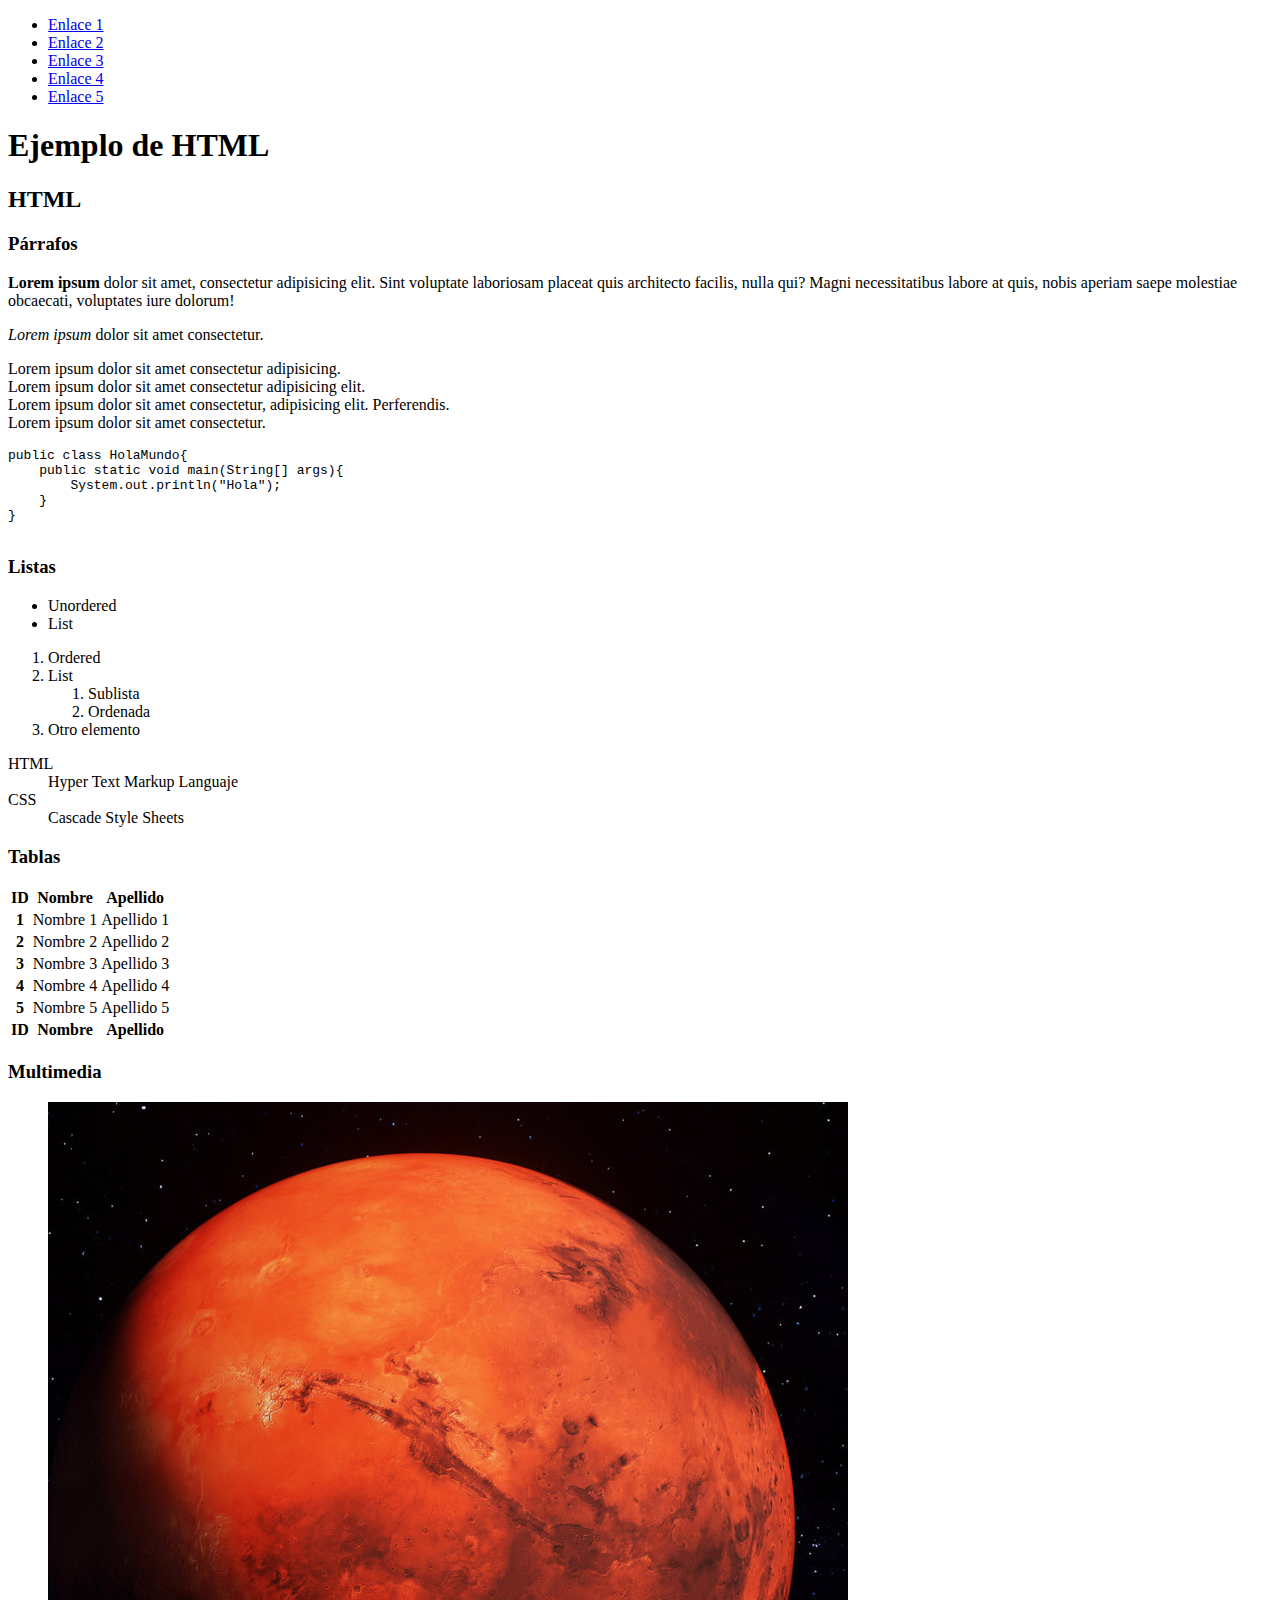
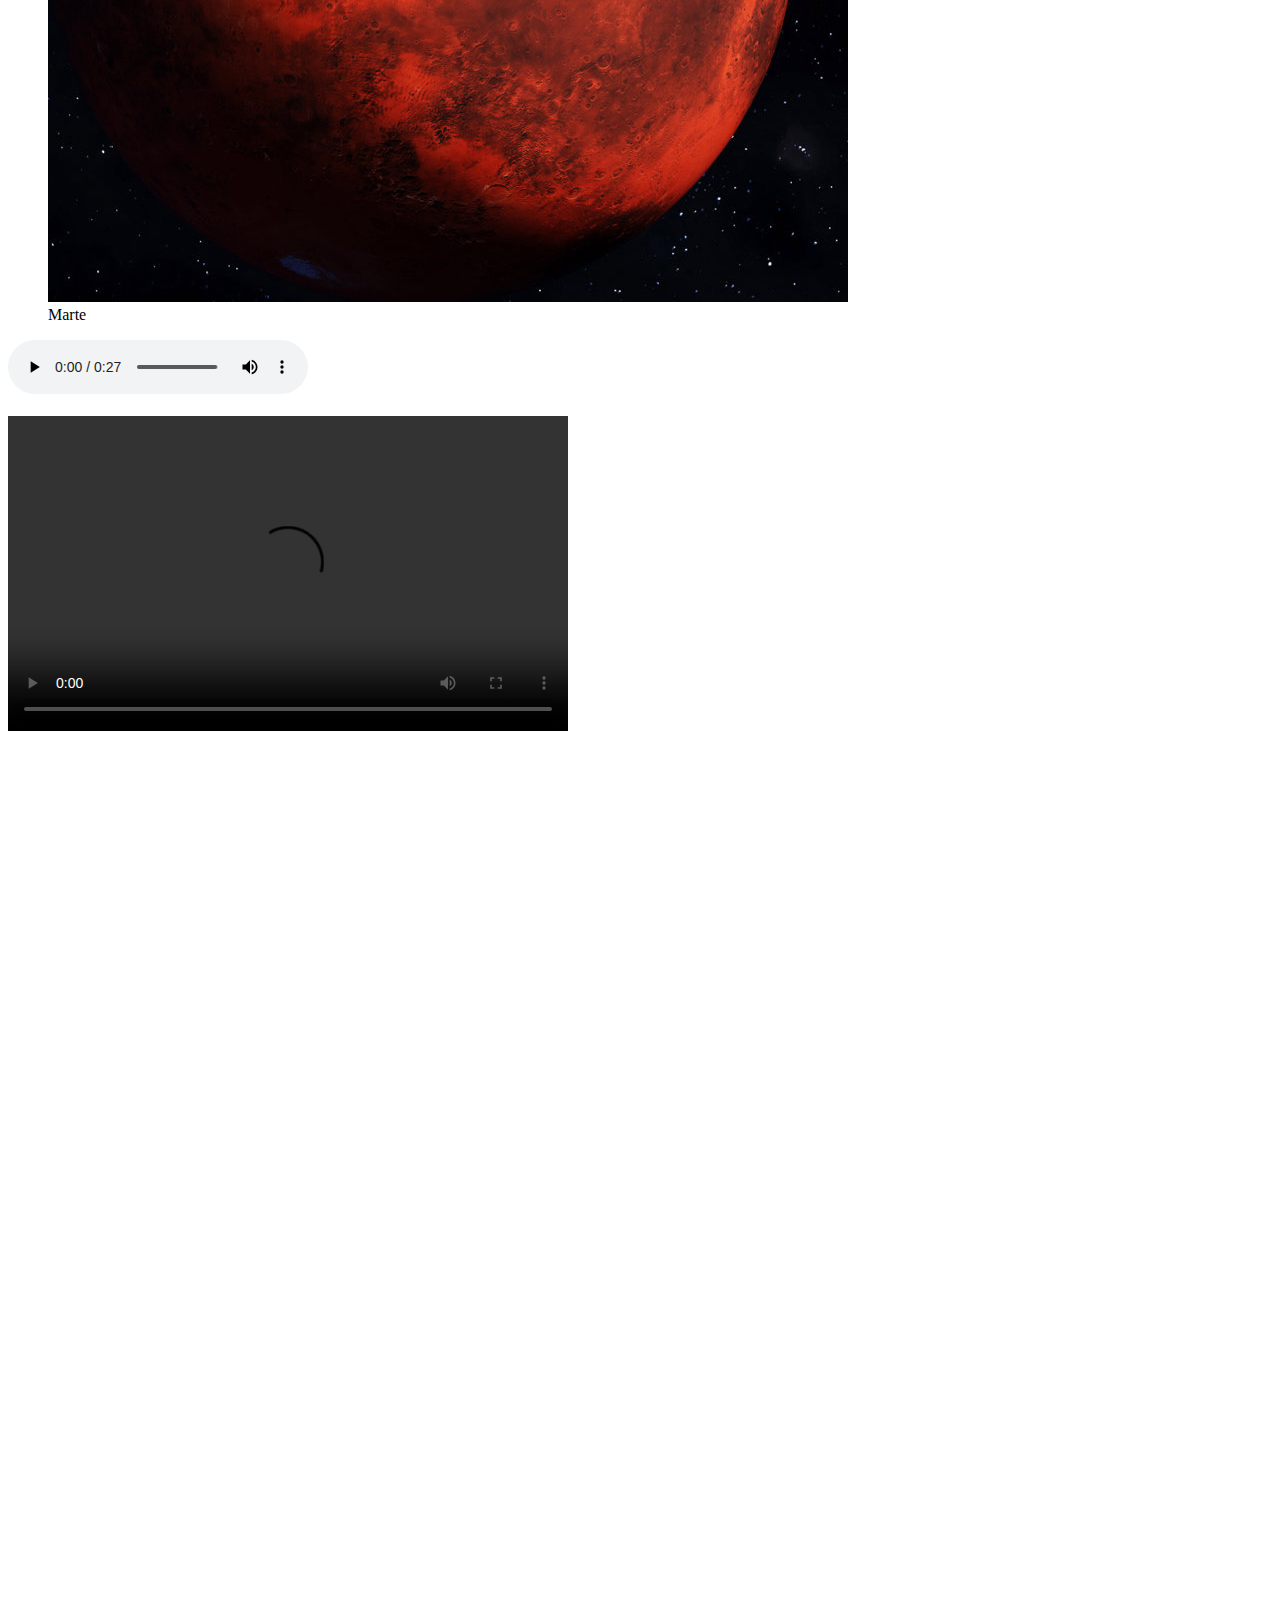
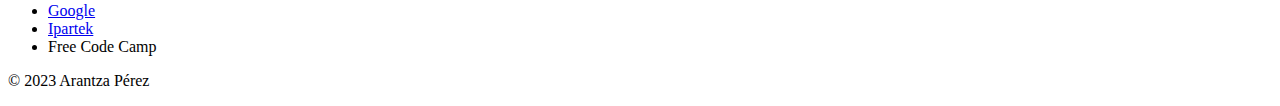
==== public/index.html @ 32558638 "Inicial" ====
<!DOCTYPE html>
<html lang="es">

<head>
    <meta charset="UTF-8">
    <meta name="viewport" content="width=device-width, initial-scale=1.0">
    <title>Ejemplo de HTML</title>
</head>

<body>
    <!-- nav>ul>li*5>a[href="#"]>{Enlace $} -->
    <nav>
        <ul>
            <li><a href="#">Enlace 1</a></li>
            <li><a href="#">Enlace 2</a></li>
            <li><a href="#">Enlace 3</a></li>
            <li><a href="#">Enlace 4</a></li>
            <li><a href="#">Enlace 5</a></li>
        </ul>
    </nav>
    <main>
        <h1>Ejemplo de HTML</h1>
        <article id="html">
            <h2>HTML</h2>
            <section id="parrafos">
                <h3>Párrafos</h3>
                <p><strong>Lorem ipsum</strong> dolor sit amet, consectetur adipisicing elit. Sint voluptate laboriosam placeat quis
                    architecto facilis, nulla qui? Magni necessitatibus labore at quis, nobis aperiam saepe molestiae
                    obcaecati, voluptates iure dolorum!</p>
                <p><em>Lorem ipsum</em> dolor sit amet consectetur.</p>

                <p>
                    <span class="destacado">Lorem ipsum</span> dolor sit amet consectetur adipisicing.<br>
                    <span class="destacado">Lorem ipsum</span> dolor sit amet consectetur adipisicing elit.<br>
                    <span class="destacado">Lorem ipsum</span> dolor sit amet consectetur, adipisicing elit. Perferendis.<br>
                    <span class="destacado">Lorem ipsum</span> dolor sit amet consectetur.<br>
                </p>

                <pre>
public class HolaMundo{
    public static void main(String[] args){
        System.out.println("Hola");
    }
}
                    </pre>
            </section>
            <section>
                <h3>Listas</h3>
                <ul>
                    <li>Unordered</li>
                    <li>List</li>
                </ul>

                <ol>
                    <li>Ordered</li>
                    <li>List</li>
                    <ol>
                        <li>Sublista</li>
                        <li>Ordenada</li>
                    </ol>
                    <li>Otro elemento</li>
                </ol>

                <dl>
                    <dt>HTML</dt>
                    <dd>Hyper Text Markup Languaje</dd>
                    <dt>CSS</dt>
                    <dd>Cascade Style Sheets</dd>  
                </dl>
            </section>
            <section id="tablas">
                <h3>Tablas</h3>
                <table>
                    <thead>
                        <tr>
                            <th>ID</th>
                            <th>Nombre</th>
                            <th>Apellido</th>
                        </tr>
                    </thead>
                    <tbody>
                    <!-- tr*5>(th>{$})+(td{Nombre $})+(td{Apellido$}) -->
                        <tr>
                            <th>1</th>
                            <td>Nombre 1</td>
                            <td>Apellido 1</td>
                        </tr>
                        <tr>
                            <th>2</th>
                            <td>Nombre 2</td>
                            <td>Apellido 2</td>
                        </tr>
                        <tr>
                            <th>3</th>
                            <td>Nombre 3</td>
                            <td>Apellido 3</td>
                        </tr>
                        <tr>
                            <th>4</th>
                            <td>Nombre 4</td>
                            <td>Apellido 4</td>
                        </tr>
                        <tr>
                            <th>5</th>
                            <td>Nombre 5</td>
                            <td>Apellido 5</td>
                        </tr>
                    </tbody>
                    <tfoot>
                        <tr>
                            <th>ID</th>
                            <th>Nombre</th>
                            <th>Apellido</th>
                        </tr>
                    </tfoot>
                </table>
            </section>

            <section id="multimedia">
                <h3>Multimedia</h3>
                
                <figure>
                <img src="Imágenes/marte.jpg" alt="Marte">
                <figcaption>Marte</figcaption>
                </figure>

                <audio src="Audio/AudioPrueba.mp3" controls></audio>
                <br>
                <br>
                <video width="560" height="315" src="Vídeos/BigBuckBunny.mp4" controls></video>
                <br>
                <br>
                <iframe src="https://www.google.com/maps/embed?pb=!1m18!1m12!1m3!1d2905.7622685802053!2d-2.9161669248011335!3d43.256403971123675!2m3!1f0!2f0!3f0!3m2!1i1024!2i768!4f13.1!3m3!1m2!1s0xd4e4fb46238d865%3A0xb671edfb1120ab06!2sIpartek%20Servicios%20Inform%C3%A1ticos!5e0!3m2!1ses!2ses!4v1687943282224!5m2!1ses!2ses" width="400" height="300" style="border:0;" allowfullscreen="" loading="lazy" referrerpolicy="no-referrer-when-downgrade"></iframe>
                <br>
                <br>
                <iframe style="border-radius:12px" src="https://open.spotify.com/embed/playlist/37i9dQZEVXbMDoHDwVN2tF?utm_source=generator&theme=0" width="100%" height="152" frameBorder="0" allowfullscreen="" allow="autoplay; clipboard-write; encrypted-media; fullscreen; picture-in-picture" loading="lazy"></iframe>
                <br>
                <br>
                <iframe width="560" height="315" src="https://www.youtube-nocookie.com/embed/263Vb6xiifo" title="YouTube video player" frameborder="0" allow="accelerometer; autoplay; clipboard-write; encrypted-media; gyroscope; picture-in-picture; web-share" allowfullscreen></iframe>
                <br>
                <br>
            </section>
            
        </article>
    </main>
    <aside>
        <nav>
            <ul>
                <li><a href="http://www.google.es">Google</a></li>
                <li><a href="http://www.ipartek.es">Ipartek</a></li>
                <li><a href="http://freecodecamp.org"></a>Free Code Camp</li>
            </ul>
        </nav>
    </aside>
    <footer>
        <p>&copy; 2023 Arantza Pérez</p>
    </footer>
</body>

</html>
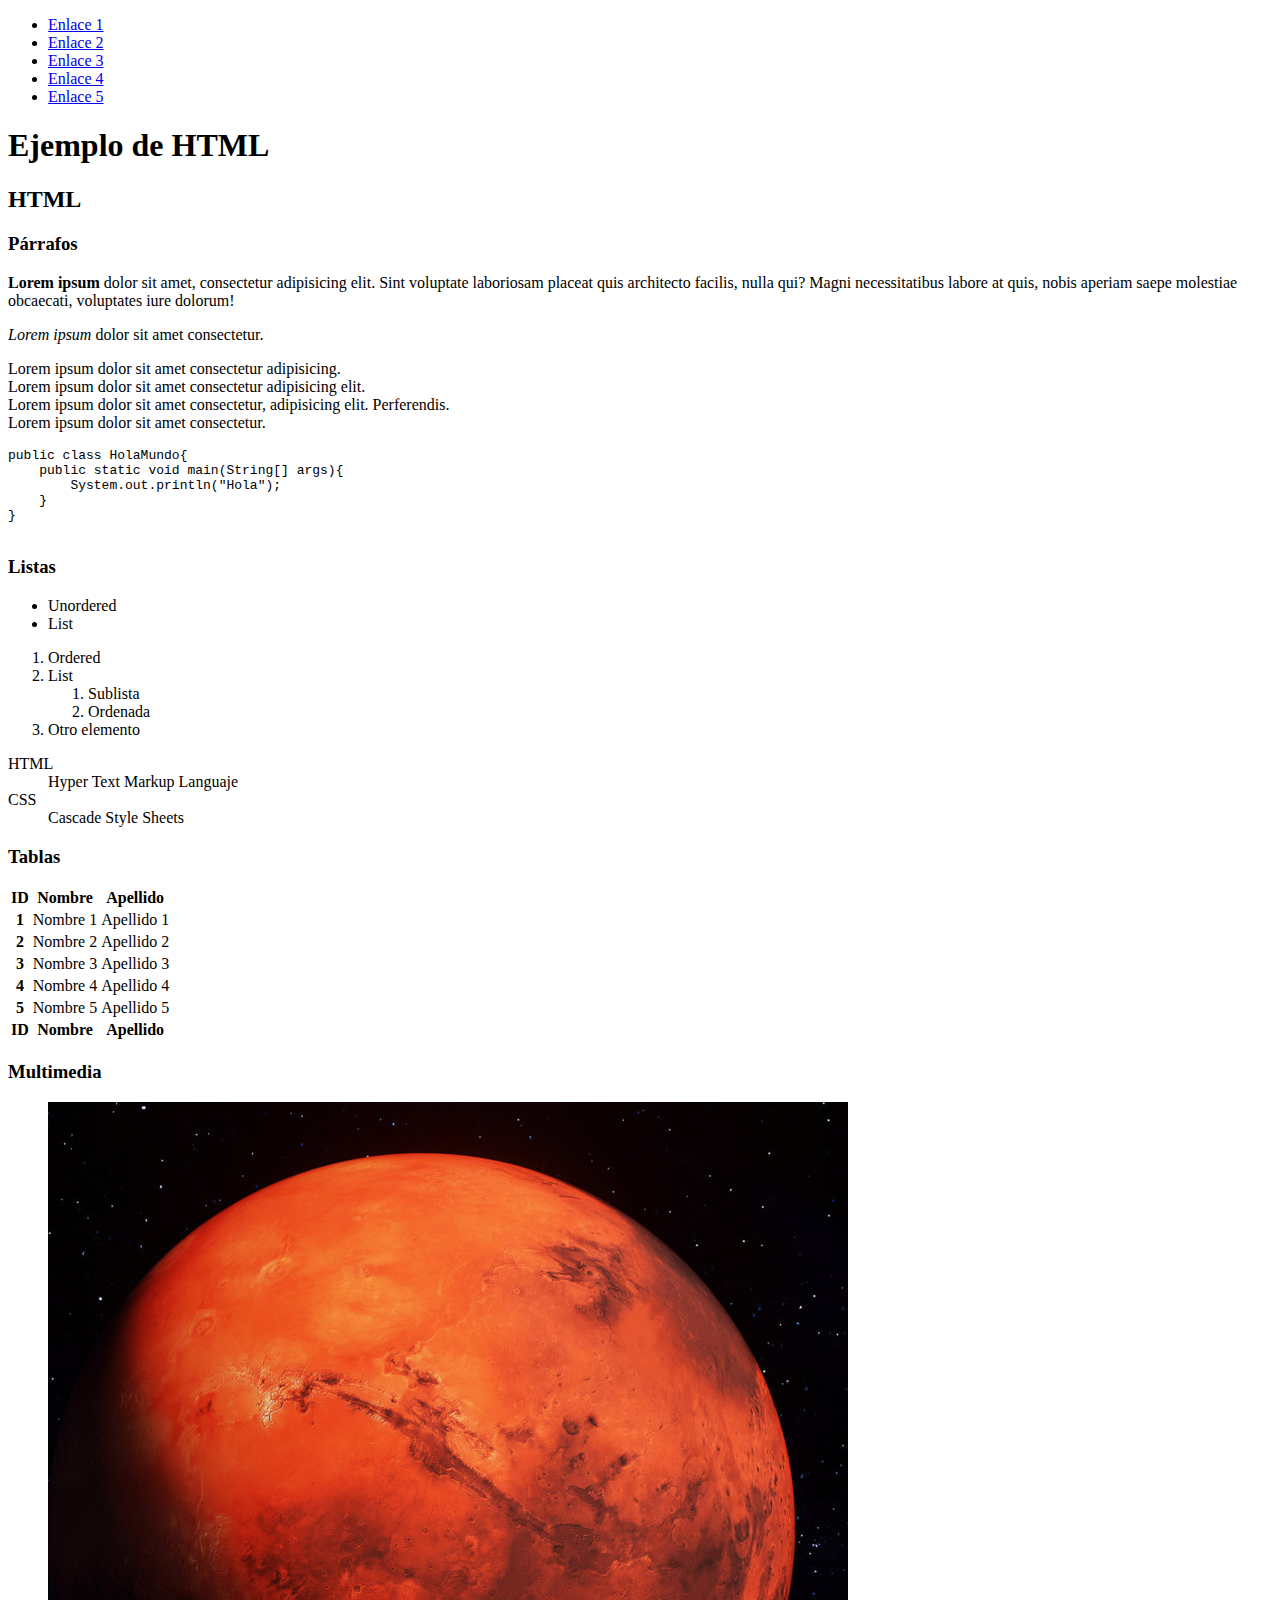
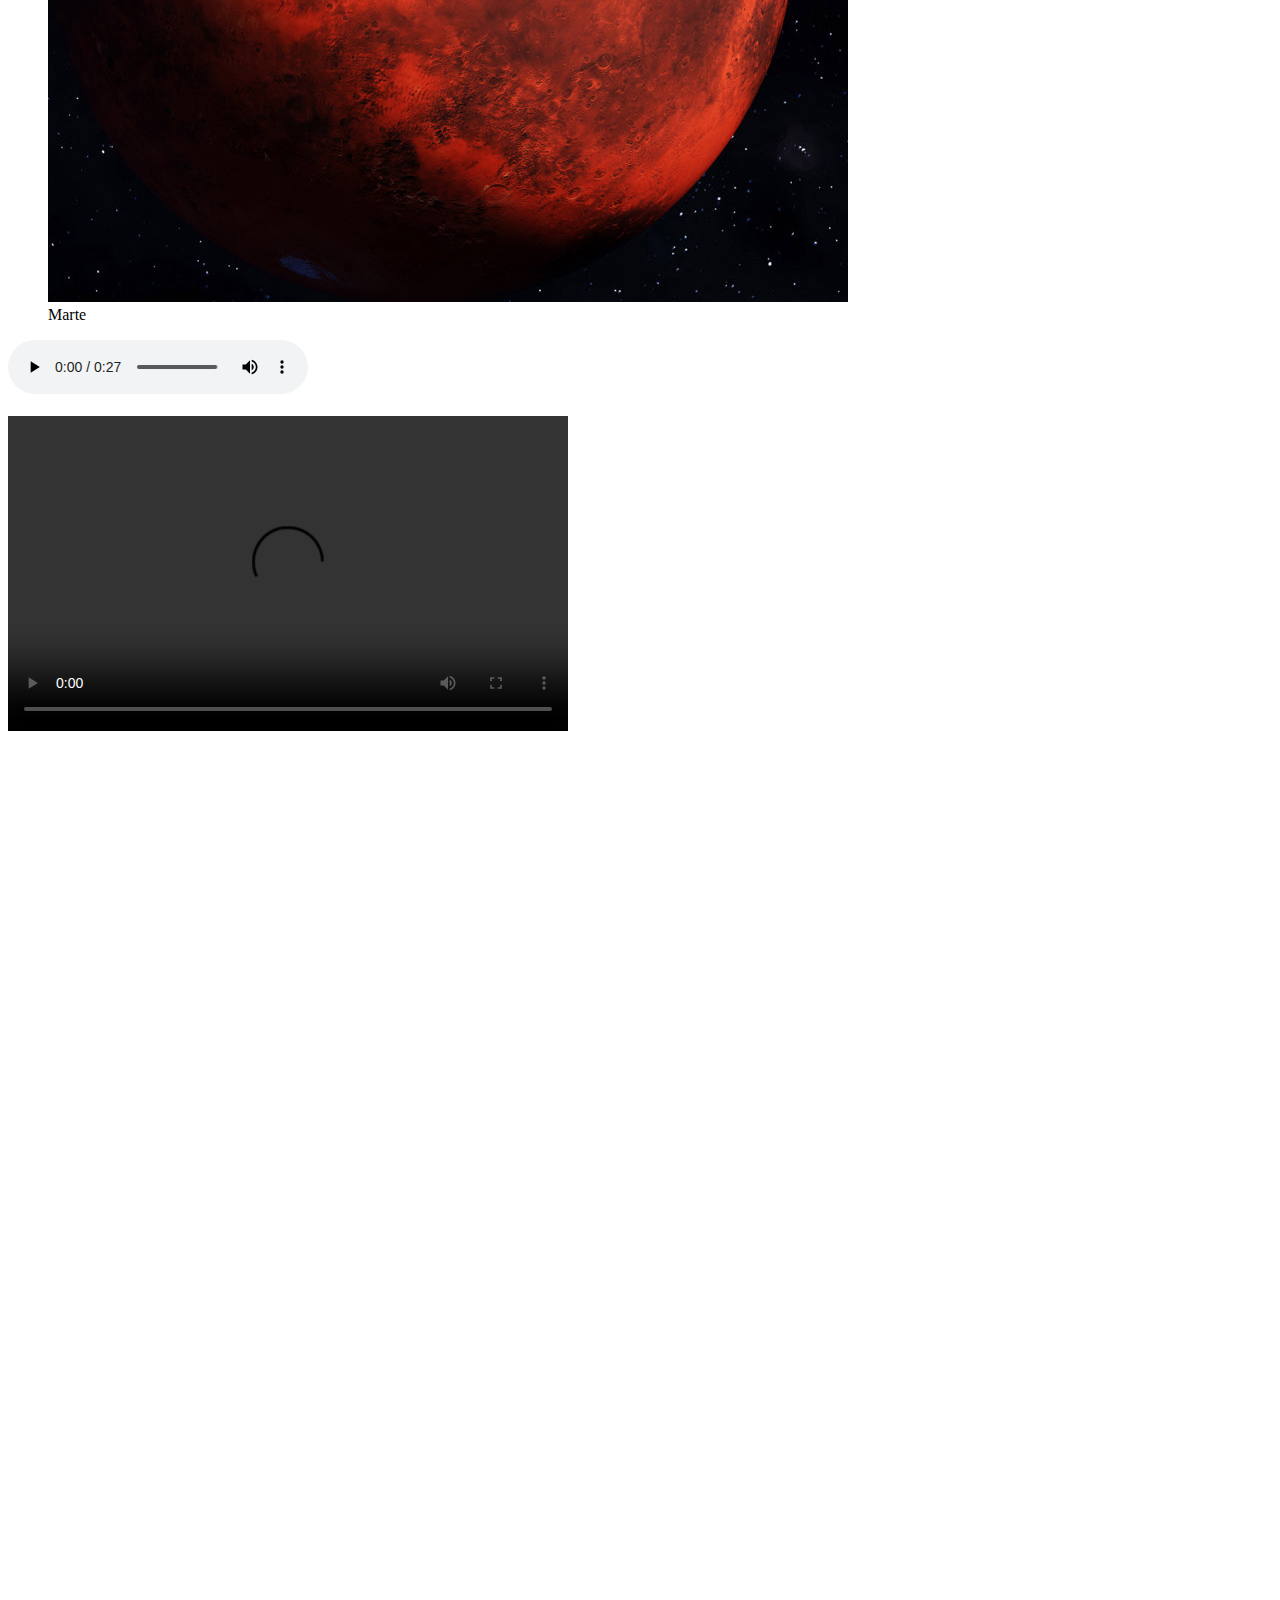
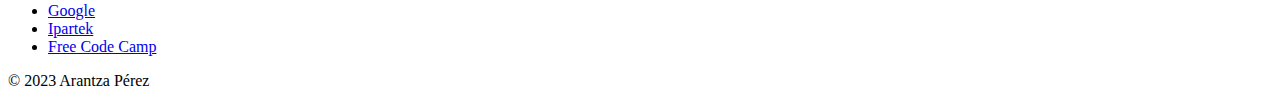
==== commit 812d1d37: "Cambios" ====
--- a/public/index.html
+++ b/public/index.html
@@ -148,7 +148,7 @@
             <ul>
                 <li><a href="http://www.google.es">Google</a></li>
                 <li><a href="http://www.ipartek.es">Ipartek</a></li>
-                <li><a href="http://freecodecamp.org"></a>Free Code Camp</li>
+                <li><a href="http://freecodecamp.org">Free Code Camp</a></li>
             </ul>
         </nav>
     </aside>
